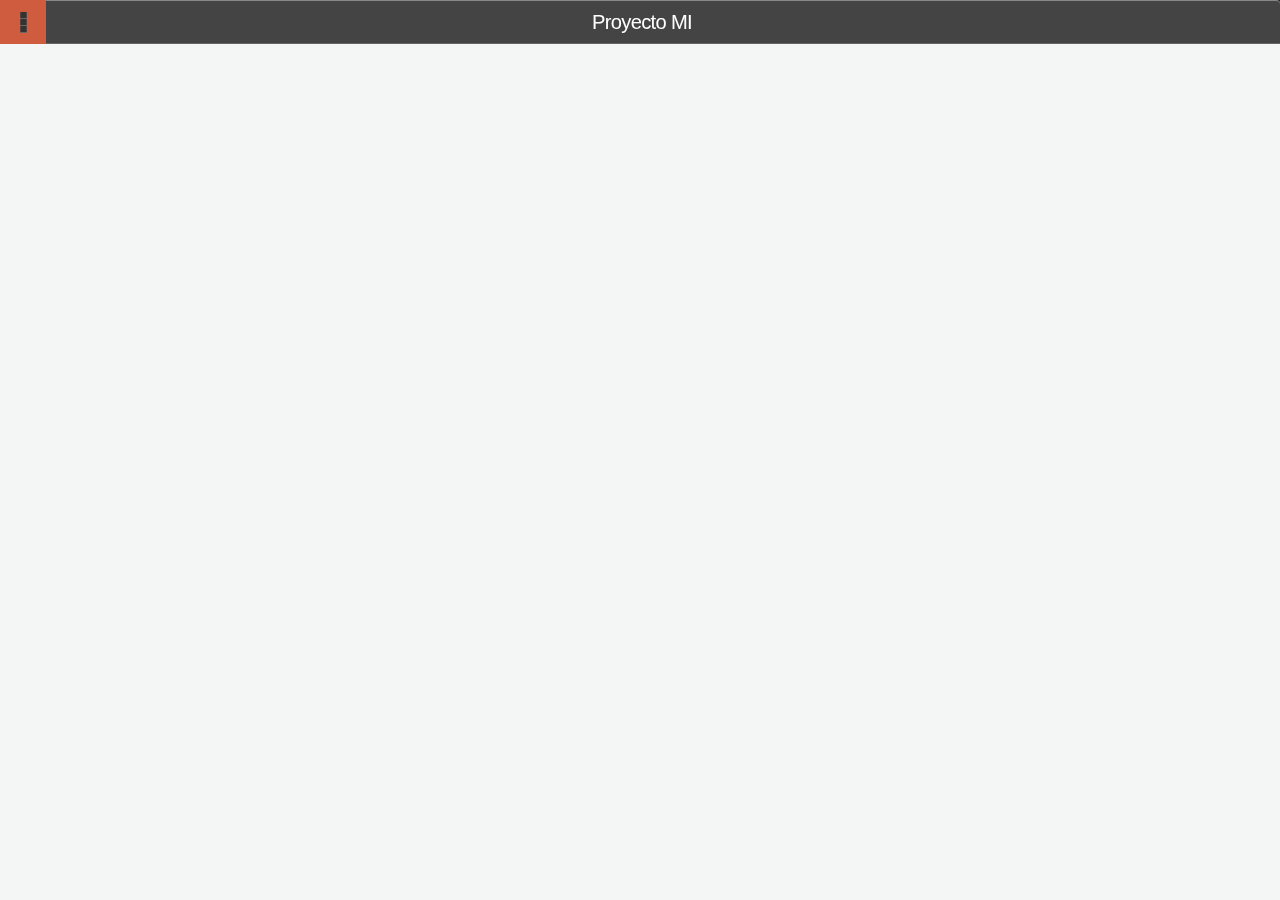
==== assets/www/normal.html @ 7f0284c2 "cambio" ====
<!DOCTYPE html>
    <html>
        <head>
            <title>App MI</title>
<!-- Hojas de Estilo de la aplicacion -->
            <link rel="stylesheet" href="css/index2.css"> 
            <link rel="stylesheet" href="components/lungo/lungo.css">
            <link rel="stylesheet" href="components/lungo/lungo.icon.css">
            <link rel="stylesheet" href="components/lungo/lungo.icon.brand.css">
            <link rel="stylesheet" href="components/lungo/theme.lungo.css">
            <meta name="viewport" content="width=device-width, initial-scale=1.0">
            <link rel="stylesheet" href="style.css" type="text/css">        
        </head>
        

<!-- Cuerpo de la aplicacion -->
        <body onload="Slider();" class = "app" id="contenedor">

            <section id="main_section">
                <header data-title="Proyecto MI">
                    <nav>
                         <a href="#features" data-router="aside" data-icon="menu"></a>
                     </nav>
                 </header>

                 <article id="noticias" class="active">

                    <div id="slider_noticias"></div>

                 </article>
            </section>

<!-- Menu Lateral de la aplicacion -->
            <aside id="features">
                <header data-title="Menu" ></header>
                <article id="main-article" class="active list scroll">
                    <ul>
                        <li data-icon="camera" class="thumb"><a href="#"><strong>Vision Aumentada</strong> <small>Ralidad Aumentada</small></a></li>
                        <li><a href="#"><strong>Sitios de Interes</strong><small>lugares interesantes</small></a></li>
                        <li><a href="#"><strong>Mapa</strong></a></li>
                        <li><a href="#"><strong>Noticias</strong></a></li>
                    </ul>
                 </article>
            </aside>




 <!-- Lungo - Dependencies -->
        <script src="components/quojs/quo.js"></script>
        <script src="components/lungo/lungo.js"></script>
        <!-- Lungo - Sandbox App -->
        <script src="js/lungoact.js"></script>

    <body>
</html>
---- assets/www/components/lungo/lungo.css ----
a,abbr,address,article,aside,audio,b,blockquote,body,caption,cite,code,dd,del,dfn,dialog,div,dl,dt,em,fieldset,figure,footer,form,h1,h2,h3,h4,h5,h6,header,hgroup,hr,html,i,iframe,img,ins,kbd,label,legend,li,mark,menu,nav,object,ol,p,pre,q,samp,section,small,span,strong,sub,sup,table,tbody,td,tfoot,th,thead,time,tr,ul,var,video{border:0;margin:0;outline:0;padding:0;font-size:100%;font-weight:normal}
article,aside,details,figcaption,figure,footer,header,hgroup,nav,section{display:block}
audio,canvas,video display: inline-block *display: inline *zoom: 1,audio:not([controls]) display: none,[hidden] display: none,html{height:100%;font-size:100%;-webkit-text-size-adjust:100%;-ms-text-size-adjust:100%}
body{margin:0;padding:0;width:100%;height:100%;-webkit-user-select:none;-webkit-touch-callout:none;-webkit-box-orient:vertical;-webkit-box-align:stretch;-webkit-tap-highlight-color:rgba(0,0,0,0);display:-webkit-box;}
body *{box-sizing:border-box;margin:0;padding:0;-webkit-user-select:none;-webkit-tap-highlight-color:rgba(255,255,255,0)}
a{text-decoration:none;-webkit-tap-highlight-color:rgba(0,0,0,0);}
a:hover{opacity:1}
img{border:0;-ms-interpolation-mode:bicubic;vertical-align:middle;font-size:0}
table{border-collapse:collapse;border-spacing:0}
th,td,caption{vertical-align:top;text-align:left}

body[data-position="absolute"] > section{position:absolute}
body[data-position="fixed"] > section{position:fixed}
body [data-transition]{display:block !important;-webkit-transition-property:opacity z-index transform;-moz-transition-property:opacity z-index transform;transition-property:opacity z-index transform;-webkit-transition-duration:350ms;-moz-transition-duration:350ms;transition-duration:350ms;-webkit-transition-timing-function:easeOutSine;-moz-transition-timing-function:easeOutSine;transition-timing-function:easeOutSine;-webkit-backface-visibility:hidden;-moz-backface-visibility:hidden;backface-visibility:hidden}
section{top:0;left:0;width:100%;height:100%;z-index:1;display:none;}
section.show{z-index:2;display:block}
section[data-transition="pop"]{opacity:0;-webkit-transform:scale(1.15);-moz-transform:scale(1.15);transform:scale(1.15);}
section[data-transition="pop"].show{-webkit-transform:scale(1);-moz-transform:scale(1);transform:scale(1);opacity:1}
section[data-transition="pop"].hide{-webkit-transform:scale(.9);-moz-transform:scale(.9);transform:scale(.9);opacity:0}
section[data-transition="slide"]{-webkit-transform:translateX(100%);-moz-transform:translateX(100%);transform:translateX(100%);visibility:visible !important;}
section[data-transition="slide"].show{-webkit-transform:translateX(0%);-moz-transform:translateX(0%);transform:translateX(0%)}
section[data-transition="slide"].hide{-webkit-transform:translateX(-100%);-moz-transform:translateX(-100%);transform:translateX(-100%)}
section[data-transition="cover"]{-webkit-transform:translateY(110%);-moz-transform:translateY(110%);transform:translateY(110%);}
section[data-transition="cover"].show,section[data-transition="cover"].hide{-webkit-transform:translateY(0%);-moz-transform:translateY(0%);transform:translateY(0%)}
section[data-transition="fade"]{opacity:0;}
section[data-transition="fade"]:first-child,section[data-transition="fade"].show{opacity:1}
section[data-transition="fade"]:hide{opacity:0}
header,footer{position:absolute;left:0;width:100%;display:block;z-index:1}
header{top:0;height:44px;line-height:44px;}
header .title{margin-left:4px;float:left;z-index:-1;font-size:1.44em;}
header .title.centered{position:absolute;left:32px;right:32px;text-align:center;display:inline-block}
header img.title{height:26px;margin:9px auto}
footer{bottom:0;height:44px}

article{position:absolute;top:0;bottom:0;width:inherit;height:auto;visibility:hidden;display:none;z-index:0;}
.show > article.active,.hide > article.active,.hiding > article.active{visibility:visible;display:block;z-index:1;}
.show > article.active.pull,.hide > article.active.pull,.hiding > article.active.pull{-webkit-transition-property:transform;-moz-transition-property:transform;transition-property:transform;-webkit-transition-duration:350ms;-moz-transition-duration:350ms;transition-duration:350ms}
header:not(.extended) ~ article{top:44px}
header.extended ~ article{top:74px}
footer ~ article{bottom:44px}
@media handheld, only screen and (min-width: 768px){article.aside{-webkit-transform:translate3d(0,0,0);-moz-transform:translate3d(0,0,0);transform:translate3d(0,0,0)}
}
section.aside:not(.small){-webkit-transform:translateX(264px);-moz-transform:translateX(264px);transform:translateX(264px)}
section.aside.small{-webkit-transform:translateX(64px);-moz-transform:translateX(64px);transform:translateX(64px)}
section.aside.right{-webkit-transform:translateX(-264px);-moz-transform:translateX(-264px);transform:translateX(-264px);}
section.aside.right.small{-webkit-transform:translateX(-64px);-moz-transform:translateX(-64px);transform:translateX(-64px)}
aside{position:absolute;top:0;bottom:0;height:inherit;width:284px;display:none;z-index:-1;}
aside.right{right:0}
aside.show{z-index:0;display:block}
aside header,aside footer{position:relative;left:none;height:44px}
aside footer{position:absolute;bottom:0}
aside.small{width:64px;}
aside.small nav{width:64px;text-align:center;}
aside.small nav a{display:block;padding:0;width:64px;height:64px;}
aside.small nav a .icon{position:absolute;width:inherit;font-size:48px;line-height:56px}
aside.small nav a .tag{position:relative;top:-64px;right:-18.823529411764707px}
aside.small nav a:first-child{margin-top:8px}

.row,.rows{width:100%;margin:0 auto;*zoom:1;}
.row:before,.rows:before,.row:after,.rows:after{content:"";display:table}
.row:after,.rows:after{clear:both}
.row.one,.rows.one{height:10%}
.row.two,.rows.two{height:20%}
.row.three,.rows.three{height:30%}
.row.four,.rows.four{height:40%}
.row.five,.rows.five{height:50%}
.row.six,.rows.six{height:60%}
.row.seven,.rows.seven{height:70%}
.row.eight,.rows.eight{height:80%}
.row.nine,.rows.nine{height:90%}
.row.ten,.rows.ten{height:100%}
.column,.columns{float:left;position:relative;display:block;height:100%;}
.column.centered,.columns.centered{float:none;margin:0 auto}
.column.one,.columns.one{width:10%}
.column.two,.columns.two{width:20%}
.column.three,.columns.three{width:30%}
.column.four,.columns.four{width:40%}
.column.five,.columns.five{width:50%}
.column.six,.columns.six{width:60%}
.column.seven,.columns.seven{width:70%}
.column.eight,.columns.eight{width:80%}
.column.nine,.columns.nine{width:90%}
.column.ten,.columns.ten{width:100%}
[class*="column"] + [class*="column"]:last-child{float:right}
[class*="column"] + [class*="column"].end{float:left}

.list li{list-style-type:none;padding:10px;position:relative;}
.list li,.list li a,.list li small,.list li .right{font-weight:300}
.list li.arrow::after{position:absolute;right:8px;top:40%;width:6px;height:6px;content:'';border-right:3px solid #d0d0d8;border-top:3px solid #d0d0d8;-webkit-transform:rotate(45deg);-moz-transform:rotate(45deg);transform:rotate(45deg)}
.list li a{display:block}
.list li > .icon,.list li > img{float:left;width:32px;height:32px;margin-right:8px;font-size:2.6em;line-height:1em;text-align:center}
.list li.thumb img,.list li.thumb .icon{margin:-10px 10px -10px -10px;height:53px !important;width:53px !important;font-size:3.6em}
.list li.anchor{padding:2px 10px;}
.list li.anchor .tag{display:none}
.list li strong{position:relative;font-size:1.2em;font-weight:400}
.list li small{display:block;overflow:hidden;white-space:nowrap;text-overflow:ellipsis;}
.list li small + .right{margin-top:-12px}
.list li small,.list li.anchor,.list li .right:not(.tag){font-size:.9em}
.list .loading .right{font-size:1em}
.list .right .icon,.list small .icon{height:13px !important;width:13px !important;margin-right:1px !important;font-size:1.2em !important;line-height:1.1em}
.list.indented li{margin-bottom:10px}

nav.groupbar,footer nav{display:-webkit-box;display:-moz-box;display:box;-webkit-box-pack:justify;-moz-box-pack:justify;box-pack:justify;width:100%;}
nav.groupbar > a,footer nav > a{-webkit-box-flex:1;-moz-box-flex:1;box-flex:1}
header nav a{padding:0 11px !important;z-index:1000;float:left}
header nav .button,header nav button{margin:6px 2px 0 2px;line-height:31px !important;}
header nav .button > .icon,header nav button > .icon{font-size:1.5em;position:relative;top:3px;height:20px;width:20px;line-height:20px;display:inline-block}
header nav.right a.button:last-child{margin-right:6px}
header nav:not(.right) a.button:first-child{margin-left:6px}
header nav a:not(.button){height:44px;}
header nav a:not(.button) > .icon{font-size:1.8em}
header nav .tag{position:relative;top:-12px;left:-12px;margin-right:-20px}
header nav abbr{font-size:.9em;font-weight:700}
header nav .icon ~ abbr{margin-left:4px;float:right}
header nav .loading{margin-top:.5em;font-size:1.6em;}
header nav .loading + .icon{display:none}
nav.groupbar{position:relative;top:44px;height:30px;width:100%;z-index:2;line-height:30px;}
nav.groupbar > a{padding:0;margin:0;height:30px !important;display:block;text-align:center;}
nav.groupbar > a .icon{font-size:1em;margin-right:2px}
nav.groupbar > a .tag{position:relative;top:-1px;left:2px}
footer nav a{text-align:center;display:block;padding:0;height:44px}
footer nav .icon{font-size:2em !important;line-height:44px;width:32px;display:inline-block}
footer nav .tag{top:-42px;left:4px;}
footer nav .tag .loading{top:0;font-size:1.4em}
footer nav abbr{display:none}
footer nav .tag{position:relative;top:-12px;left:-12px;margin-right:-20px}
footer nav.with-labels .icon{line-height:36px}
footer nav.with-labels abbr{display:block !important;margin-top:-8px;z-index:1;font-size:11px;line-height:14px;overflow:hidden;white-space:nowrap;text-overflow:ellipsis}

.overthrow-enabled .overthrow{overflow:auto;-webkit-overflow-scrolling:touch}
.scroll{overflow-x:hidden;overflow-y:scroll;-webkit-overflow-scrolling:touch;-webkit-box-flex:1;}
.scroll.horizontal{overflow-x:scroll;overflow-y:hidden;white-space:nowrap}
.scroll > *{-webkit-transform:translate3d(0,0,0)}
:not(.icon).left{float:left}
:not(.icon).right{float:right}
.hidden{display:none}
.indented > *{margin:10px}
.margined{margin:3%}
.wrapper{padding:8px 8px}
.icon.small{font-size:1.3em}
.framed{border:2px solid #fff}
.round{-webkit-border-radius:4px;-moz-border-radius:4px;border-radius:4px}
.block{display:block}
.tag{display:inline-block;padding:0 3px;font-size:11px !important;line-height:1.25em;height:1.35em;text-align:center}
.margin.bottom{margin-bottom:5px}
[data-control=carousel]{overflow:hidden;list-style:none;margin:0}
.text.thin{font-weight:300}
.text.normal{font-weight:400}
.text.bold{font-weight:600}
.text.extra-bold{font-weight:700}
.text.italic{font-style:italic}
.text.underline{text-decoration:underline}
.text.line-through{text-decoration:line-through}
.text.align_left{text-align:left}
.text.align_right{text-align:right}
.text.align_center{text-align:center}
.text.align_justify{text-align:justify}
.text.small{font-size:.9em}
.text.big{font-size:1.2em}
.text.opacity{opacity:.5}

.button,button{display:inline-block;padding:10px 16px;border:none;cursor:pointer;color:#fff !important;font-family:inherit;font-size:1.05em;font-weight:600;text-align:center;text-decoration:none;outline:none;}
.button:disabled,button:disabled,.button.disabled,button.disabled{background:rgba(255,255,255,0.2);color:#999 !important}
.button .icon,button .icon{font-size:1.2em}
.button.anchor,button.anchor{width:100%;position:relative;}
.button.anchor .icon,button.anchor .icon{position:absolute;left:8px}
.button.large,button.large{height:52px;padding:0 24px;font-size:1.4em;line-height:52px}
.button.small,button.small{height:30px;padding:0 8px;font-size:.9em;line-height:28px}

form label,.form label{font-size:1.1em}
form input,.form input,form textarea,.form textarea,form select,.form select,form .progress,.form .progress{margin-bottom:8px;font-size:1.2em}
form input[type="text"],.form input[type="text"],form input[type="password"],.form input[type="password"],form input[type="date"],.form input[type="date"],form input[type="datetime"],.form input[type="datetime"],form input[type="email"],.form input[type="email"],form input[type="number"],.form input[type="number"],form input[type="search"],.form input[type="search"],form input[type="tel"],.form input[type="tel"],form input[type="time"],.form input[type="time"],form input[type="url"],.form input[type="url"],form select,.form select,form textarea,.form textarea{display:block;width:100%;padding:0 6px;height:30px;-webkit-transition:all .15s linear;-moz-transition:all .15s linear;transition:all .15s linear;font-family:inherit;-webkit-appearance:none;-webkit-user-select:text;-webkit-font-smoothing:antialiased;}
form input[type="text"]:focus,.form input[type="text"]:focus,form input[type="password"]:focus,.form input[type="password"]:focus,form input[type="date"]:focus,.form input[type="date"]:focus,form input[type="datetime"]:focus,.form input[type="datetime"]:focus,form input[type="email"]:focus,.form input[type="email"]:focus,form input[type="number"]:focus,.form input[type="number"]:focus,form input[type="search"]:focus,.form input[type="search"]:focus,form input[type="tel"]:focus,.form input[type="tel"]:focus,form input[type="time"]:focus,.form input[type="time"]:focus,form input[type="url"]:focus,.form input[type="url"]:focus,form select:focus,.form select:focus,form textarea:focus,.form textarea:focus{outline:none !important}
form textarea,.form textarea{min-height:64px}
form fieldset,.form fieldset{padding:8px 8px 0 8px;}
form fieldset label,.form fieldset label{display:inline-block;float:left;width:20%;line-height:30px}
form fieldset label + input,.form fieldset label + input{width:80% !important}
form fieldset .icon,.form fieldset .icon{position:absolute;font-size:1.2em;line-height:30px;right:8px}
form fieldset input[type="text"],.form fieldset input[type="text"],form fieldset input[type="password"],.form fieldset input[type="password"],form fieldset input[type="date"],.form fieldset input[type="date"],form fieldset input[type="datetime"],.form fieldset input[type="datetime"],form fieldset input[type="email"],.form fieldset input[type="email"],form fieldset input[type="number"],.form fieldset input[type="number"],form fieldset input[type="search"],.form fieldset input[type="search"],form fieldset input[type="tel"],.form fieldset input[type="tel"],form fieldset input[type="time"],.form fieldset input[type="time"],form fieldset input[type="url"],.form fieldset input[type="url"],form fieldset textarea,.form fieldset textarea{-webkit-box-shadow:none;-moz-box-shadow:none;box-shadow:none;border:none;padding:0;}
form fieldset input[type="text"],.form fieldset input[type="text"],form fieldset input[type="password"],.form fieldset input[type="password"],form fieldset input[type="date"],.form fieldset input[type="date"],form fieldset input[type="datetime"],.form fieldset input[type="datetime"],form fieldset input[type="email"],.form fieldset input[type="email"],form fieldset input[type="number"],.form fieldset input[type="number"],form fieldset input[type="search"],.form fieldset input[type="search"],form fieldset input[type="tel"],.form fieldset input[type="tel"],form fieldset input[type="time"],.form fieldset input[type="time"],form fieldset input[type="url"],.form fieldset input[type="url"],form fieldset textarea,.form fieldset textarea,form fieldset input[type="text"]:focus,.form fieldset input[type="text"]:focus,form fieldset input[type="password"]:focus,.form fieldset input[type="password"]:focus,form fieldset input[type="date"]:focus,.form fieldset input[type="date"]:focus,form fieldset input[type="datetime"]:focus,.form fieldset input[type="datetime"]:focus,form fieldset input[type="email"]:focus,.form fieldset input[type="email"]:focus,form fieldset input[type="number"]:focus,.form fieldset input[type="number"]:focus,form fieldset input[type="search"]:focus,.form fieldset input[type="search"]:focus,form fieldset input[type="tel"]:focus,.form fieldset input[type="tel"]:focus,form fieldset input[type="time"]:focus,.form fieldset input[type="time"]:focus,form fieldset input[type="url"]:focus,.form fieldset input[type="url"]:focus,form fieldset textarea:focus,.form fieldset textarea:focus{background:none}
form label.select,.form label.select{position:relative;display:inline-block;width:100%;font-size:inherit;line-height:inherit}
form .select:after,.form .select:after{position:absolute;top:0;right:0;height:30px;width:30px;content:"▼";pointer-events:none;text-align:center;line-height:32px}
form input[type=range],.form input[type=range]{-webkit-appearance:none;outline:none;}
form input[type=range]:not(.checkbox),.form input[type=range]:not(.checkbox){height:15px;width:100%;padding:0;margin-top:2px;border:0;}
form input[type=range]:not(.checkbox)::-webkit-slider-thumb,.form input[type=range]:not(.checkbox)::-webkit-slider-thumb{top:-1px}
form input[type=range].checkbox,.form input[type=range].checkbox{width:64px;height:30px;line-height:30px;padding:0 1px;-webkit-border-radius:2px;-moz-border-radius:2px;border-radius:2px;}
form input[type=range].checkbox:after,.form input[type=range].checkbox:after{top:-28px;position:relative;content:"OFF";float:right;padding:0 8px;font-weight:700;font-size:12px;line-height:28px}
form input[type=range].checkbox.active:after,.form input[type=range].checkbox.active:after{float:left;content:"ON"}
form input[type=range]::-webkit-slider-thumb,.form input[type=range]::-webkit-slider-thumb{position:relative;width:24px;height:24px;margin:2px;-webkit-appearance:none}
form input[type=range]::-webkit-slider-thumb::after,.form input[type=range]::-webkit-slider-thumb::after{width:6px;height:6px;display:block;content:"";position:relative;-webkit-border-radius:3px;-moz-border-radius:3px;border-radius:3px;z-index:9;top:8.5px;left:8.5px}
form .progress,.form .progress{width:100%;}
form .progress .bar,.form .progress .bar{height:15px;line-height:15px;display:block;}
form .progress .bar .value,.form .progress .bar .value{display:block;height:inherit;width:0%;-webkit-transition:width 350ms easeOutSine;-moz-transition:width 350ms easeOutSine;transition:width 350ms easeOutSine}
@media screen and (-webkit-min-device-pixel-ratio:0){.custom-select select{padding-right:30px}
}
.loading{position:relative;left:50%;height:1em;width:1em;margin-left:-.5em;-webkit-transform-origin:.5em .5em;-moz-transform-origin:.5em .5em;transform-origin:.5em .5em;font-size:48px;}
.loading.disable{-webkit-animation:none;-moz-animation:none;display:none}
.loading > span{left:50%;margin-left:-.05em;}
.loading > span,.loading > span::before,.loading > span::after{display:block;position:absolute;width:.1em;height:.25em;top:0;-webkit-transform-origin:.05em .5em;-moz-transform-origin:.05em .5em;transform-origin:.05em .5em;-webkit-border-radius:.1em;-moz-border-radius:.1em;border-radius:.1em}
.loading > span::before,.loading > span::after{content:" "}
.loading > span.top{-webkit-transform:rotate(0);-moz-transform:rotate(0);transform:rotate(0)}
.loading > span.right{-webkit-transform:rotate(90deg);-moz-transform:rotate(90deg);transform:rotate(90deg)}
.loading > span.bottom{-webkit-transform:rotate(180deg);-moz-transform:rotate(180deg);transform:rotate(180deg)}
.loading > span.left{-webkit-transform:rotate(270deg);-moz-transform:rotate(270deg);transform:rotate(270deg)}
.loading > span::before{-webkit-transform:rotate(30deg);-moz-transform:rotate(30deg);transform:rotate(30deg)}
.loading > span::after{-webkit-transform:rotate(-30deg);-moz-transform:rotate(-30deg);transform:rotate(-30deg)}
.loading > span.top{background-color:rgba(0,0,0,0.99)}
.loading > span.top::after{background-color:rgba(0,0,0,0.9)}
.loading > span.left::before{background-color:rgba(0,0,0,0.8)}
.loading > span.left{background-color:rgba(0,0,0,0.7)}
.loading > span.left::after{background-color:rgba(0,0,0,0.6)}
.loading > span.bottom::before{background-color:rgba(0,0,0,0.5)}
.loading > span.bottom{background-color:rgba(0,0,0,0.4)}
.loading > span.bottom::after{background-color:rgba(0,0,0,0.35)}
.loading > span.right::before{background-color:rgba(0,0,0,0.3)}
.loading > span.right{background-color:rgba(0,0,0,0.25)}
.loading > span.right::after{background-color:rgba(0,0,0,0.2)}
.loading > span.top::before{background-color:rgba(0,0,0,0.15)}
.loading.white > span.top{background-color:rgba(255,255,255,0.99)}
.loading.white > span.top::after{background-color:rgba(255,255,255,0.9)}
.loading.white > span.left::before{background-color:rgba(255,255,255,0.8)}
.loading.white > span.left{background-color:rgba(255,255,255,0.7)}
.loading.white > span.left::after{background-color:rgba(255,255,255,0.6)}
.loading.white > span.bottom::before{background-color:rgba(255,255,255,0.5)}
.loading.white > span.bottom{background-color:rgba(255,255,255,0.4)}
.loading.white > span.bottom::after{background-color:rgba(255,255,255,0.35)}
.loading.white > span.right::before{background-color:rgba(255,255,255,0.3)}
.loading.white > span.right{background-color:rgba(255,255,255,0.25)}
.loading.white > span.right::after{background-color:rgba(255,255,255,0.2)}
.loading.white > span.top::before{background-color:rgba(255,255,255,0.15)}
section.show .loading,section.active .loading,.notification .loading{-webkit-animation:rotatingLoader .5s infinite linear;moz-animation:rotatingLoader .5s infinite linear}
@-webkit-keyframes rotatingLoader{0%{-webkit-transform:rotate(0);-moz-transform:rotate(0);transform:rotate(0)}
8.32%{-webkit-transform:rotate(0);-moz-transform:rotate(0);transform:rotate(0)}
8.33%{-webkit-transform:rotate(30deg);-moz-transform:rotate(30deg);transform:rotate(30deg)}
16.65%{-webkit-transform:rotate(30deg);-moz-transform:rotate(30deg);transform:rotate(30deg)}
16.66%{-webkit-transform:rotate(60deg);-moz-transform:rotate(60deg);transform:rotate(60deg)}
24.99%{-webkit-transform:rotate(60deg);-moz-transform:rotate(60deg);transform:rotate(60deg)}
25%{-webkit-transform:rotate(90deg);-moz-transform:rotate(90deg);transform:rotate(90deg)}
33.32%{-webkit-transform:rotate(90deg);-moz-transform:rotate(90deg);transform:rotate(90deg)}
33.33%{-webkit-transform:rotate(120deg);-moz-transform:rotate(120deg);transform:rotate(120deg)}
41.65%{-webkit-transform:rotate(120deg);-moz-transform:rotate(120deg);transform:rotate(120deg)}
41.66%{-webkit-transform:rotate(150deg);-moz-transform:rotate(150deg);transform:rotate(150deg)}
49.99%{-webkit-transform:rotate(150deg);-moz-transform:rotate(150deg);transform:rotate(150deg)}
50%{-webkit-transform:rotate(180deg);-moz-transform:rotate(180deg);transform:rotate(180deg)}
58.32%{-webkit-transform:rotate(180deg);-moz-transform:rotate(180deg);transform:rotate(180deg)}
58.33%{-webkit-transform:rotate(210deg);-moz-transform:rotate(210deg);transform:rotate(210deg)}
66.65%{-webkit-transform:rotate(210deg);-moz-transform:rotate(210deg);transform:rotate(210deg)}
66.66%{-webkit-transform:rotate(240deg);-moz-transform:rotate(240deg);transform:rotate(240deg)}
74.99%{-webkit-transform:rotate(240deg);-moz-transform:rotate(240deg);transform:rotate(240deg)}
75%{-webkit-transform:rotate(270deg);-moz-transform:rotate(270deg);transform:rotate(270deg)}
83.32%{-webkit-transform:rotate(270deg);-moz-transform:rotate(270deg);transform:rotate(270deg)}
83.33%{-webkit-transform:rotate(300deg);-moz-transform:rotate(300deg);transform:rotate(300deg)}
91.65%{-webkit-transform:rotate(300deg);-moz-transform:rotate(300deg);transform:rotate(300deg)}
91.66%{-webkit-transform:rotate(330deg);-moz-transform:rotate(330deg);transform:rotate(330deg)}
100%{-webkit-transform:rotate(330deg);-moz-transform:rotate(330deg);transform:rotate(330deg)}
}@-moz-keyframes rotatingLoader{0%{-webkit-transform:rotate(0);-moz-transform:rotate(0);transform:rotate(0)}
8.32%{-webkit-transform:rotate(0);-moz-transform:rotate(0);transform:rotate(0)}
8.33%{-webkit-transform:rotate(30deg);-moz-transform:rotate(30deg);transform:rotate(30deg)}
16.65%{-webkit-transform:rotate(30deg);-moz-transform:rotate(30deg);transform:rotate(30deg)}
16.66%{-webkit-transform:rotate(60deg);-moz-transform:rotate(60deg);transform:rotate(60deg)}
24.99%{-webkit-transform:rotate(60deg);-moz-transform:rotate(60deg);transform:rotate(60deg)}
25%{-webkit-transform:rotate(90deg);-moz-transform:rotate(90deg);transform:rotate(90deg)}
33.32%{-webkit-transform:rotate(90deg);-moz-transform:rotate(90deg);transform:rotate(90deg)}
33.33%{-webkit-transform:rotate(120deg);-moz-transform:rotate(120deg);transform:rotate(120deg)}
41.65%{-webkit-transform:rotate(120deg);-moz-transform:rotate(120deg);transform:rotate(120deg)}
41.66%{-webkit-transform:rotate(150deg);-moz-transform:rotate(150deg);transform:rotate(150deg)}
49.99%{-webkit-transform:rotate(150deg);-moz-transform:rotate(150deg);transform:rotate(150deg)}
50%{-webkit-transform:rotate(180deg);-moz-transform:rotate(180deg);transform:rotate(180deg)}
58.32%{-webkit-transform:rotate(180deg);-moz-transform:rotate(180deg);transform:rotate(180deg)}
58.33%{-webkit-transform:rotate(210deg);-moz-transform:rotate(210deg);transform:rotate(210deg)}
66.65%{-webkit-transform:rotate(210deg);-moz-transform:rotate(210deg);transform:rotate(210deg)}
66.66%{-webkit-transform:rotate(240deg);-moz-transform:rotate(240deg);transform:rotate(240deg)}
74.99%{-webkit-transform:rotate(240deg);-moz-transform:rotate(240deg);transform:rotate(240deg)}
75%{-webkit-transform:rotate(270deg);-moz-transform:rotate(270deg);transform:rotate(270deg)}
83.32%{-webkit-transform:rotate(270deg);-moz-transform:rotate(270deg);transform:rotate(270deg)}
83.33%{-webkit-transform:rotate(300deg);-moz-transform:rotate(300deg);transform:rotate(300deg)}
91.65%{-webkit-transform:rotate(300deg);-moz-transform:rotate(300deg);transform:rotate(300deg)}
91.66%{-webkit-transform:rotate(330deg);-moz-transform:rotate(330deg);transform:rotate(330deg)}
100%{-webkit-transform:rotate(330deg);-moz-transform:rotate(330deg);transform:rotate(330deg)}
}
.notification{position:absolute;top:0;width:100%;height:100%;z-index:3;display:none;background-color:rgba(0,0,0,0.75);}
.notification .window{position:relative;opacity:0;-webkit-transition:all 350ms;-moz-transition:all 350ms;transition:all 350ms;text-align:center;}
.notification .window.show{opacity:1;-webkit-transition-delay:350ms;-moz-transition-delay:350ms;transition-delay:350ms}
.notification .window strong,.notification .window small{display:block}
.notification .window.growl{left:50%;top:50%;width:104px;margin:-52px auto auto -52px;padding:24px 8px;-webkit-transform:scale(.2);-moz-transform:scale(.2);transform:scale(.2);}
.notification .window.growl.show{-webkit-transform:scale(1);-moz-transform:scale(1);transform:scale(1)}
.notification .window.growl > .icon{font-size:3.6em;line-height:1em;}
.notification .window.growl > .icon ~ strong{margin-bottom:-12px}
.notification .window.growl small{display:none}
.notification .window:not(.growl){width:280px;left:0;top:0;margin:22px auto 0;-webkit-transform:translateY(100%);-moz-transform:translateY(100%);transform:translateY(100%);}
.notification .window:not(.growl).show{-webkit-transform:translateY(0%);-moz-transform:translateY(0%);transform:translateY(0%)}
.notification .window:not(.growl):not(.html){padding-top:24px;}
.notification .window:not(.growl):not(.html) > .icon{font-size:4em;line-height:1em}
.notification .window:not(.growl):not(.html) > strong{font-size:1.2em}
.notification .window:not(.growl):not(.html) > strong,.notification .window:not(.growl):not(.html) small{padding:0 16px 16px 16px}
.notification .window:not(.growl).html .close{position:absolute;top:-14px;right:-14px;font-size:14px;line-height:24px;font-weight:normal;width:24px;height:24px;-webkit-border-radius:14px;-moz-border-radius:14px;border-radius:14px}

section.show > [data-control="pull"]{position:absolute;z-index:-1;top:44px;width:100%;height:80px;padding:10px 0;text-align:center;}
section.show > [data-control="pull"] > .icon{display:inline-block;width:48px;height:48px;font-size:44px;line-height:48px;-webkit-transition:all 300ms;-moz-transition:all 300ms;transition:all 300ms}
section.show > [data-control="pull"] > .loading{display:none;left:0%}
section.show > [data-control="pull"] > strong{position:relative;top:-16px;margin-left:4px;font-size:1.1em}
section.show > [data-control="pull"].rotate > .icon{-webkit-transform:rotate(180deg);-moz-transform:rotate(180deg);transform:rotate(180deg)}
section.show > [data-control="pull"].refresh > .icon{display:none}
section.show > [data-control="pull"].refresh > .loading{display:inline-block}

.splash{text-align:center;}
.splash > form{margin:24px 32px}
.splash img{max-width:206px;margin:20% auto 0%}
.splash h1{margin-top:20%;font-size:2.2em;font-weight:bold}
.splash .button{margin-top:10px}
.splash .copyright{position:absolute;width:100%;bottom:8px;left:0;font-size:.8em;font-style:normal;padding:0}
---- assets/www/components/lungo/lungo.icon.css ----
@font-face{font-family:'lungojsicon';src:url("[data-uri]");font-weight:normal;font-style:normal}
.icon:before{font-family:'lungojsicon';font-weight:normal !important}
.icon.home:before{content:"\0021"}
.icon.picture:before{content:"\0023"}
.icon.camera:before{content:"\0024"}
.icon.music:before{content:"\0025"}
.icon.broadcast:before{content:"\0026"}
.icon.microphone:before{content:"\0027"}
.icon.book:before{content:"\0028"}
.icon.folder:before{content:"\002a"}
.icon.tag:before{content:"\002b"}
.icon.ticket:before{content:"\002c"}
.icon.cart:before{content:"\002d"}
.icon.phone:before{content:"\002f"}
.icon.address:before{content:"\0030"}
.icon.mail:before{content:"\0031"}
.icon.mail-open:before{content:"\0032"}
.icon.pushpin:before{content:"\0033"}
.icon.compass:before{content:"\0034"}
.icon.clock:before{content:"\0035"}
.icon.calendar:before{content:"\0036"}
.icon.mobile:before{content:"\0037"}
.icon.inbox:before{content:"\0038"}
.icon.inbox-full:before{content:"\0039"}
.icon.user:before{content:"\003a"}
.icon.users:before{content:"\003b"}
.icon.vcard:before{content:"\003c"}
.icon.chat:before{content:"\003d"}
.icon.message:before{content:"\003e"}
.icon.search:before{content:"\003f"}
.icon.pie:before{content:"\0041"}
.icon.bars:before{content:"\0042"}
.icon.remove:before{content:"\0043"}
.icon.grid:before{content:"\0044"}
.icon.menu:before{content:"\0045"}
.icon.cloud:before{content:"\0047"}
.icon.upload:before{content:"\0048"}
.icon.star:before{content:"\004b"}
.icon.star-full:before{content:"\004a"}
.icon.heart:before{content:"\0049"}
.icon.heart-full:before{content:"\004c"}
.icon.thumbs-up:before{content:"\004d"}
.icon.thumbs-down:before{content:"\004e"}
.icon.help:before{content:"\0050"}
.icon.warning:before{content:"\0052"}
.icon.info:before{content:"\0053"}
.icon.cancel:before{content:"\0054"}
.icon.check:before{content:"\0051"}
.icon.multiply:before,.icon.close:before{content:"\0055"}
.icon.plus:before{content:"\0056"}
.icon.minus:before{content:"\0057"}
.icon.left:before{content:"\0058"}
.icon.down:before{content:"\0059"}
.icon.right:before{content:"\005a"}
.icon.up:before{content:"\005b"}
.icon.refresh:before{content:"\005c"}
.icon.share:before{content:"\002e"}
.icon.settings:before{content:"\004f"}
.icon.accessibility:before{content:"\0040"}
.icon.pencil:before{content:"\0022"}
.icon.file:before{content:"\005d"}
.icon.lock:before{content:"\0046"}
.icon.map:before{content:"\0029"}
.icon.eye:before{content:"\005e"}
---- assets/www/components/lungo/lungo.icon.brand.css ----
@font-face{font-family:'lungojsiconbrand';src:url("[data-uri]");font-weight:normal;font-style:normal}
.icon.brand:before{font-family:'lungojsiconbrand';font-weight:normal !important}
.icon.brand.google-plus:before{content:"\0026"}
.icon.brand.google-plus-2:before{content:"\0021"}
.icon.brand.facebook:before{content:"\0025"}
.icon.brand.facebook-2:before{content:"\0022"}
.icon.brand.twitter:before{content:"\0023"}
.icon.brand.twitter-2:before{content:"\0024"}
.icon.brand.feed:before{content:"\0028"}
.icon.brand.feed-2:before{content:"\0027"}
.icon.brand.vimeo:before{content:"\0029"}
.icon.brand.vimeo-2:before{content:"\002a"}
.icon.brand.flickr:before{content:"\002b"}
.icon.brand.flickr-2:before{content:"\002c"}
.icon.brand.dribbble:before{content:"\002d"}
.icon.brand.dribbble-2:before{content:"\002e"}
.icon.brand.forrst:before{content:"\002f"}
.icon.brand.deviantart:before{content:"\0030"}
.icon.brand.deviantart-2:before{content:"\0031"}
.icon.brand.git:before{content:"\0032"}
.icon.brand.git-2:before{content:"\0033"}
.icon.brand.github:before{content:"\0044"}
.icon.brand.github-2:before{content:"\0045"}
.icon.brand.branch:before{content:"\0035"}
.icon.brand.fork:before{content:"\0034"}
.icon.brand.wordpress:before{content:"\0036"}
.icon.brand.wordpress-2:before{content:"\0037"}
.icon.brand.apple:before{content:"\0038"}
.icon.brand.android:before{content:"\0039"}
.icon.brand.windows:before{content:"\003a"}
.icon.brand.skype:before{content:"\003b"}
.icon.brand.linkedin:before{content:"\003c"}
.icon.brand.html5:before{content:"\003d"}
.icon.brand.html5-2:before{content:"\003e"}
.icon.brand.css3:before{content:"\003f"}
.icon.brand.chrome:before{content:"\0040"}
.icon.brand.firefox:before{content:"\0041"}
.icon.brand.IE:before{content:"\0042"}
.icon.brand.opera:before{content:"\0043"}
---- assets/www/components/lungo/theme.lungo.css ----
/**
 * Stylesheet
 *
 * @namespace Lungo.Theme
 * @class Default
 *
 * @author Javier Jimenez Villar <javi@tapquo.com> || @soyjavi
 */
@import url("http://fonts.googleapis.com/css?family=Open+Sans:300,400,600,700");
/* -------------------------- THEME -------------------------- */
body {
  background-color: #222;
  font-family: "Open Sans", "Helvetica Neue", Helvetica, Arial, sans-serif;
  font-weight: 400;
  font-size: 13px;
  line-height: 1.3em;
  letter-spacing: -0.05em;
}
.theme,
li.theme,
a.theme {
  background-color: THEME-light;
}
.theme:active,
li.theme:active,
a.theme:active {
  background-color: #0093d5;
}
[data-control="pull"] {
  color: #666;
  -webkit-text-shadow: 0 1px 0 #fff;
  -moz-text-shadow: 0 1px 0 #fff;
  text-shadow: 0 1px 0 #fff;
}
/* -------------------------- LAYOUT COLORS -------------------------- */
section > header {
  background-color: #444;/*#0093d5*/
  -webkit-box-shadow: 0 1px 3px rgba(0,0,0,0.25), inset 0 1px 0 #888, inset 0 -1px 0 #666 ; /*#03b1ff,#007db5;*/
  -moz-box-shadow: 0 1px 3px rgba(0,0,0,0.25), inset 0 1px 0 #888, inset 0 -1px 0 #666;
  box-shadow: 0 1px 3px rgba(0,0,0,0.25), inset 0 1px 0 #888, inset 0 -1px 0 #666;
  color: #fff;
  -webkit-border-radius: 4px 4px 0 0;
  -moz-border-radius: 4px 4px 0 0;
  border-radius: 4px 4px 0 0;
}
section > footer,
section nav.groupbar {
  background-color: #222;
  -webkit-box-shadow: inset 0 3px 0 #1d1d1d;
  -moz-box-shadow: inset 0 3px 0 #1d1d1d;
  box-shadow: inset 0 3px 0 #1d1d1d;
}
section > article,
section > [data-control="pull"] {
  background-color: #f4f5f5;
}
section > article.splash,
section > [data-control="pull"].splash {
  background: #222;
  color: #fff;
}
section.aside {
  -webkit-box-shadow: -1px 0 2px rgba(0,0,0,0.2);
  -moz-box-shadow: -1px 0 2px rgba(0,0,0,0.2);
  box-shadow: -1px 0 2px rgba(0,0,0,0.2);
}
section.aside.right {
  -webkit-box-shadow: 1px 0 2px rgba(0,0,0,0.2);
  -moz-box-shadow: 1px 0 2px rgba(0,0,0,0.2);
  box-shadow: 1px 0 2px rgba(0,0,0,0.2);
}
aside {
  background-color: #1d1d1d;
  color: #fff;
}
aside > header,
aside > footer {
  background-color: #181818;
}
aside > header {
  -webkit-box-shadow: 0 1px 3px rgba(0,0,0,0.25), inset 0 1px 0 #222, inset 0 -1px 0 #141414;
  -moz-box-shadow: 0 1px 3px rgba(0,0,0,0.25), inset 0 1px 0 #222, inset 0 -1px 0 #141414;
  box-shadow: 0 1px 3px rgba(0,0,0,0.25), inset 0 1px 0 #222, inset 0 -1px 0 #141414;
}
/* -------------------------- NAVIGATION -------------------------- */
section > header > nav a:not(.button) {
  color: #333;/*#00608a;*/
  -webkit-text-shadow: 0 1px 0 #666;/*#20baff*/
  -moz-text-shadow: 0 1px 0 #666;
  text-shadow: 0 1px 0 #666;
}
section > header > nav a:not(.button):active {
  color: #004a6b;
}
section > nav.groupbar > a.active {
  -webkit-box-shadow: inset 0 -3px 0 #0093d5;
  -moz-box-shadow: inset 0 -3px 0 #0093d5;
  box-shadow: inset 0 -3px 0 #0093d5;
}
section > footer > nav > a,
nav.groupbar > a {
  color: #888;
}
section > footer > nav > a.active,
nav.groupbar > a.active {
  color: #fff;
}
section > footer > nav > a {
  -webkit-box-shadow: 1px 0 0 #1d1d1d;
  -moz-box-shadow: 1px 0 0 #1d1d1d;
  box-shadow: 1px 0 0 #1d1d1d;
}
section > footer > nav > a.active {
  color: #fff;
  background-color: #1d1d1d;
  -webkit-box-shadow: inset 0 3px 0 #0093d5;
  -moz-box-shadow: inset 0 3px 0 #0093d5;
  box-shadow: inset 0 3px 0 #0093d5;
}
aside nav a {
  color: #4e4e4e;
}
aside nav a:active {
  color: #919191;
}
/* -------------------------- LISTS -------------------------- */
section .list li {
  background: #fff;
}
section .list li:not(.anchor) {
  border-bottom: inset 1px #ebebeb;
}
section .list li.secondary {
  -webkit-box-shadow: inset 4px 0px 0px #bfbfbf;
  -moz-box-shadow: inset 4px 0px 0px #bfbfbf;
  box-shadow: inset 4px 0px 0px #bfbfbf;
}
section .list li.accept {
  -webkit-box-shadow: inset 4px 0px 0px #3fb58e;
  -moz-box-shadow: inset 4px 0px 0px #3fb58e;
  box-shadow: inset 4px 0px 0px #3fb58e;
}
section .list li.cancel {
  -webkit-box-shadow: inset 4px 0px 0px #ee6557;
  -moz-box-shadow: inset 4px 0px 0px #ee6557;
  box-shadow: inset 4px 0px 0px #ee6557;
}
section .list li,
section .list li a {
  color: #333;
}
section .list li.anchor,
section .list li a.anchor {
  background: #222;
}
section .list li.dark,
section .list li a.dark {
  background: #595959;
}
section .list li.selectable:active,
section .list li a.selectable:active,
section .list li.theme,
section .list li a.theme,
section .list li.active,
section .list li a.active {
  background: #03b1ff;
}
section .list li.light,
section .list li a.light {
  background: #ebebeb;
  color: #7a7a7a;
}
section .list li.dark,
section .list li a.dark,
section .list li.selectable:active,
section .list li a.selectable:active,
section .list li.theme,
section .list li a.theme,
section .list li.anchor,
section .list li a.anchor,
section .list li.dark small,
section .list li a.dark small,
section .list li.selectable:active small,
section .list li a.selectable:active small,
section .list li.theme small,
section .list li a.theme small,
section .list li.anchor small,
section .list li a.anchor small,
section .list li.dark .right:not(.tag),
section .list li a.dark .right:not(.tag),
section .list li.selectable:active .right:not(.tag),
section .list li a.selectable:active .right:not(.tag),
section .list li.theme .right:not(.tag),
section .list li a.theme .right:not(.tag),
section .list li.anchor .right:not(.tag),
section .list li a.anchor .right:not(.tag) {
  color: #fff;
}
section .list li small,
section .list li a small,
section .list li .right:not(.tag),
section .list li a .right:not(.tag) {
  color: #7a7a7a;
}
.list:not(.indented) li.dark,
.list:not(.indented) li.theme,
.list:not(.indented) li.light {
  border-bottom-color: rgba(0,0,0,0.1);
}
aside .list li {
  background: none;
}
aside .list li:not(:first-child) {
  border-top: solid 1px #222;
}
aside .list li:not(:last-child) {
  border-bottom: solid 1px #141414;
}
aside .list li.active {
  background: #0093d5;
  border-color: transparent;
}
aside .list li.active strong,
aside .list li.active small,
aside .list li.active .icon {
  color: #fff;
}
aside .list li strong {
  color: #999;
}
aside .list li small,
aside .list li .icon {
  color: #666;
}
/* -------------------------- TAG -------------------------- */
.tag:not(.icon) {
  color: #fff;
  -webkit-border-radius: 2px;
  -moz-border-radius: 2px;
  border-radius: 2px;
  font-weight: 700 !important;
}
.tag:not(.icon).count {
  background-color: #0093d5;
}
.tag:not(.icon) header .count {
  background-color: THEME-dark !important;
}
footer .tag:not(.icon) {
  -webkit-box-shadow: inset 0 1px 1px rgba(255,255,255,0.3), 0 1px 2px rgba(0,0,0,0.5);
  -moz-box-shadow: inset 0 1px 1px rgba(255,255,255,0.3), 0 1px 2px rgba(0,0,0,0.5);
  box-shadow: inset 0 1px 1px rgba(255,255,255,0.3), 0 1px 2px rgba(0,0,0,0.5);
}
/* -------------------------- NOTIFICATION -------------------------- */
.notification {
  color: #fff;
}
.notification .window.growl {
  background: rgba(0,0,0,0.8);
}
.notification .window:not(.growl) {
  background: #e6e6e6;
  color: #222;
  -webkit-box-shadow: 0 0 8px #000;
  -moz-box-shadow: 0 0 8px #000;
  box-shadow: 0 0 8px #000;
}
.notification .window:not(.growl) button,
.notification .window:not(.growl) .button {
  background: #fff !important;
  -webkit-box-shadow: none !important;
  -moz-box-shadow: none !important;
  box-shadow: none !important;
  color: #007db5 !important;
  -webkit-border-radius: 0px !important;
  -moz-border-radius: 0px !important;
  border-radius: 0px !important;
  border: none !important;
  margin-bottom: 1px;
}
.notification .window:not(.growl).error {
  background: #dd2916;
  color: #fff;
}
.notification .window:not(.growl).success {
  background: #2f886b;
  color: #fff;
}
/* -------------------------- BUTTONS -------------------------- */
header .button,
header button {
  background-color: #007db5;
  -webkit-box-shadow: 0 1px 0 #03b1ff, inset 0 1px 0 #00608a;
  -moz-box-shadow: 0 1px 0 #03b1ff, inset 0 1px 0 #00608a;
  box-shadow: 0 1px 0 #03b1ff, inset 0 1px 0 #00608a;
  -webkit-border-radius: 4px;
  -moz-border-radius: 4px;
  border-radius: 4px;
}
header .button:active,
header button:active {
  background-color: #005880;
}
article .button,
article button {
  -webkit-border-radius: FORM-border-radius;
  -moz-border-radius: FORM-border-radius;
  border-radius: FORM-border-radius;
  color: #fff;
  -webkit-border-radius: 2px;
  -moz-border-radius: 2px;
  border-radius: 2px;
  -webkit-box-shadow: inset 0 1px 0 rgba(255,255,255,0.2);
  -moz-box-shadow: inset 0 1px 0 rgba(255,255,255,0.2);
  box-shadow: inset 0 1px 0 rgba(255,255,255,0.2);
  border: solid 1px rgba(0,0,0,0.1);
}
article .button:active,
article button:active {
  -webkit-box-shadow: inset 0 0 128px rgba(0,0,0,0.25);
  -moz-box-shadow: inset 0 0 128px rgba(0,0,0,0.25);
  box-shadow: inset 0 0 128px rgba(0,0,0,0.25);
  border-color: none;
}
article .button.secondary,
article button.secondary {
  color: #666 !important;
}
article .button[disabled],
article button[disabled] {
  background-color: #000;
}
article button,
article .button,
article .tag:not(.icon) {
  background-color: #007db5;
}
article button.secondary,
article .button.secondary,
article .tag:not(.icon).secondary {
  background-color: #bfbfbf;
}
article button.accept,
article .button.accept,
article .tag:not(.icon).accept {
  background-color: #3fb58e;
}
article button.cancel,
article .button.cancel,
article .tag:not(.icon).cancel {
  background-color: #ee6557;
}
/* -------------------------- BUTTONS -------------------------- */
form label,
.form label {
  color: #aaa;
  font-weight: 300;
}
form fieldset,
.form fieldset {
  background: #fff;
  border-bottom: solid 1px #eee;
}
form fieldset .icon,
.form fieldset .icon {
  color: #ccc;
}
form input[type="text"],
.form input[type="text"],
form input[type="password"],
.form input[type="password"],
form input[type="date"],
.form input[type="date"],
form input[type="datetime"],
.form input[type="datetime"],
form input[type="email"],
.form input[type="email"],
form input[type="number"],
.form input[type="number"],
form input[type="search"],
.form input[type="search"],
form input[type="tel"],
.form input[type="tel"],
form input[type="time"],
.form input[type="time"],
form input[type="url"],
.form input[type="url"],
form select,
.form select,
form textarea,
.form textarea {
  background-color: #fff;
  color: rgba(0,0,0,0.75);
  border: 1px solid #ddd;
  -webkit-box-shadow: inset 0 1px 2px rgba(0,0,0,0.1);
  -moz-box-shadow: inset 0 1px 2px rgba(0,0,0,0.1);
  box-shadow: inset 0 1px 2px rgba(0,0,0,0.1);
  -webkit-border-radius: 0px;
  -moz-border-radius: 0px;
  border-radius: 0px;
}
form input[type="text"].error,
.form input[type="text"].error,
form input[type="password"].error,
.form input[type="password"].error,
form input[type="date"].error,
.form input[type="date"].error,
form input[type="datetime"].error,
.form input[type="datetime"].error,
form input[type="email"].error,
.form input[type="email"].error,
form input[type="number"].error,
.form input[type="number"].error,
form input[type="search"].error,
.form input[type="search"].error,
form input[type="tel"].error,
.form input[type="tel"].error,
form input[type="time"].error,
.form input[type="time"].error,
form input[type="url"].error,
.form input[type="url"].error,
form select.error,
.form select.error,
form textarea.error,
.form textarea.error,
form input[type="text"]:required,
.form input[type="text"]:required,
form input[type="password"]:required,
.form input[type="password"]:required,
form input[type="date"]:required,
.form input[type="date"]:required,
form input[type="datetime"]:required,
.form input[type="datetime"]:required,
form input[type="email"]:required,
.form input[type="email"]:required,
form input[type="number"]:required,
.form input[type="number"]:required,
form input[type="search"]:required,
.form input[type="search"]:required,
form input[type="tel"]:required,
.form input[type="tel"]:required,
form input[type="time"]:required,
.form input[type="time"]:required,
form input[type="url"]:required,
.form input[type="url"]:required,
form select:required,
.form select:required,
form textarea:required,
.form textarea:required {
  border-color: color_alert;
  color: color_alert;
  background-color: rgba(198,15,19,0.1);
}
form input[type="text"]:focus,
.form input[type="text"]:focus,
form input[type="password"]:focus,
.form input[type="password"]:focus,
form input[type="date"]:focus,
.form input[type="date"]:focus,
form input[type="datetime"]:focus,
.form input[type="datetime"]:focus,
form input[type="email"]:focus,
.form input[type="email"]:focus,
form input[type="number"]:focus,
.form input[type="number"]:focus,
form input[type="search"]:focus,
.form input[type="search"]:focus,
form input[type="tel"]:focus,
.form input[type="tel"]:focus,
form input[type="time"]:focus,
.form input[type="time"]:focus,
form input[type="url"]:focus,
.form input[type="url"]:focus,
form select:focus,
.form select:focus,
form textarea:focus,
.form textarea:focus {
  background: #fafafa;
  border-color: #0093d5;
  color: rgba(0,0,0,0.75);
}
form input[type="text"][disabled],
.form input[type="text"][disabled],
form input[type="password"][disabled],
.form input[type="password"][disabled],
form input[type="date"][disabled],
.form input[type="date"][disabled],
form input[type="datetime"][disabled],
.form input[type="datetime"][disabled],
form input[type="email"][disabled],
.form input[type="email"][disabled],
form input[type="number"][disabled],
.form input[type="number"][disabled],
form input[type="search"][disabled],
.form input[type="search"][disabled],
form input[type="tel"][disabled],
.form input[type="tel"][disabled],
form input[type="time"][disabled],
.form input[type="time"][disabled],
form input[type="url"][disabled],
.form input[type="url"][disabled],
form select[disabled],
.form select[disabled],
form textarea[disabled],
.form textarea[disabled] {
  background: #eee;
  border-color: #aaa;
  color: #999;
}
form .select:after,
.form .select:after {
  background: #d0d4c6;
  color: #fff;
  border-top-right-radius: 1px;
  border-bottom-right-radius: 1px;
}
form input[type=range],
.form input[type=range] {
  -webkit-box-shadow: 'inset 0 1px 2px rgba(0,0,0,0.1)';
  -moz-box-shadow: 'inset 0 1px 2px rgba(0,0,0,0.1)';
  box-shadow: 'inset 0 1px 2px rgba(0,0,0,0.1)';
}
form input[type=range]:not(.checkbox),
.form input[type=range]:not(.checkbox) {
  background-color: #ddd;
}
form input[type=range]:not(.checkbox):active,
.form input[type=range]:not(.checkbox):active {
  background-color: #03b1ff;
}
form input[type=range].checkbox,
.form input[type=range].checkbox {
  background-color: #aaa;
  color: rgba(255,255,255,0.6);
}
form input[type=range].checkbox.active,
.form input[type=range].checkbox.active {
  color: #fff;
  background-color: #03b1ff;
}
form input[type=range]::-webkit-slider-thumb,
.form input[type=range]::-webkit-slider-thumb {
  -webkit-border-radius: 2px;
  -moz-border-radius: 2px;
  border-radius: 2px;
  background-color: #e7eae2;
  border: solid 1px #d0d4c6;
}
form input[type=range]::-webkit-slider-thumb::after,
.form input[type=range]::-webkit-slider-thumb::after {
  background: #d0d4c6;
}
form .progress .bar,
.form .progress .bar {
  background-color: #ddd;
}
form .progress .bar .value,
.form .progress .bar .value {
  background-color: #03b1ff;
}
---- assets/www/style.css ----
body
{
	background-image: url("img/bkg2.jpg");
	color: #000305;
	font-size: 87.5%; /* Fuente base esta a 14px*/
	font-family: Arial, 'Lucida Sans Unicode';
	line-height: 1.5;
	text-align: left;
}

.cuerpo
{
	margin: 0 auto;
	width: 70%;
	clear: both;
}

a 
{
	text-decoration: none;
}

a:link, a:visited
{

	color: #CF5C3F;

}

a:hover, a:active
{	
	color: #FFF;
	background-color: #CF5C3F;
}

.mainheader img
{
	width: 30%;
	height: auto;
	margin: 2% 0;
}

.mainheader nav
{
	background-color: #555;
	height: 48px;
	border-radius: 5px;
	-moz-border-radius: 5px;
	-webkit-border-radius: 5px; 
}

.mainheader nav ul
{
	list-style: none;
	margin: 0 auto;

}

.mainheader nav ul li
{
	float: left;
	display: inline;

}

.mainheader nav a:link , .mainheader nav a:visited
{
	color: #fff;
	display: inline-block;
	padding: 15px 25px;
	height: 18px;
}

.mainheader nav a:hover , .mainheader nav a:active, .mainheader nav .active a:link , .mainheader nav .active a:visited
{
	background-color: #CF5C3F;
	text-shadow: none;

}

.mainheader nav ul li a
{
	border-radius: 5px;
	-moz-border-radius: 5px;
	-webkit-border-radius: 5px;

}

.ContenidoPrincipal
{
	line-height: 25px;
	border-radius: 5px;
	-moz-border-radius: 5px;
	-webkit-border-radius: 5px;
	/*overflow: hidden;*/
}

.contenido
{
	width: 70%;
	float:left;	
	border-radius: 5px;
	-moz-border-radius: 5px;
	-webkit-border-radius: 5px;

}

.contenidoTop
{
	background: #EEE;
	border-radius: 5px;
	-moz-border-radius: 5px;
	-webkit-border-radius: 5px;
	padding: 3% 5%;
	margin-top: 2%;

}


.contenidoBottom
{
	background: #EEE;
	border-radius: 5px;
	-moz-border-radius: 5px;
	-webkit-border-radius: 5px;
	padding: 3% 5%;
	margin-top: 2%;

}

.infoPost
{
	font-style: italic;
	color: #999;
	font-size: 95%;
}

.Topsidebar
{
	width: 21%;
	float: left;
	background-color: #EEE;
	border-radius: 5px;
	-moz-border-radius: 5px;
	-webkit-border-radius: 5px;
	margin: 2% 0 0 3%;
	padding: 2% 3%;
}

.Middlesidebar
{
	width: 21%;
	float: left;
	background-color: #EEE;
	border-radius: 5px;
	-moz-border-radius: 5px;
	-webkit-border-radius: 5px;
	margin: 2% 0 0 3%;
	padding: 2% 3%;

}

.Bottomsidebar
{
	width: 21%;
	float: left;
	background-color: #EEE;
	border-radius: 5px;
	-moz-border-radius: 5px;
	-webkit-border-radius: 5px;
	margin: 2% 0 0 3%;
	padding: 2% 3%;


}

.footerPrincipal
{
	width: 100%;
	float:left;
	border-radius: 5px;
	-moz-border-radius: 5px;
	-webkit-border-radius: 5px;
	background-color: #555;
	margin:2% 0 2% 0;
}

.footerPrincipal p
{
	width: 92%;
	margin: 2% auto;
	color: #FFF;
}

@media only screen and (min-width: 150px) and (max-width: 600px)
{
	.cuerpo
	{
		width: 90%;
		font-size: 95%;
	}

	.mainheader img
{
	width: 100%;
	height: auto;
	margin: 2% 0;
}

.mainheader nav
{
	height: 195px;

}
.mainheader nav ul
{
	padding-left: 0; 

}

.mainheader nav ul li
{
	width: 100%;
	text-align: center;

}

.mainheader nav a:link , .mainheader nav a:visited
{
	padding: 15px 25px;
	height: 18px;
	display: block;
}

.ContenidoPrincipal
{
	line-height: 28px;
}

.contenidoTop
{
	background: #EEE;
	border-radius: 5px;
	-moz-border-radius: 5px;
	-webkit-border-radius: 5px;
	padding: 3% 5%;
	margin-top: 2%;

}

.contenido
{
	width: 100%;
	float: left;
	margin-top: 2%; 
}


.contenidoBottom
{
	background: #EEE;
	border-radius: 5px;
	-moz-border-radius: 5px;
	-webkit-border-radius: 5px;
	padding: 3% 5%;
	margin-top: 2%;

}

.Topsidebar
{
	width: 94%;
	margin: 2% 0 2% 0;
	padding: 2% 3%;
}

.Middlesidebar
{
	width: 94%;
	margin: 2% 0 2% 0;
	padding: 2% 3%;

}

.Bottomsidebar
{
	width: 94%;
	margin: 2% 0 2% 0;
	padding: 2% 3%;


}


}
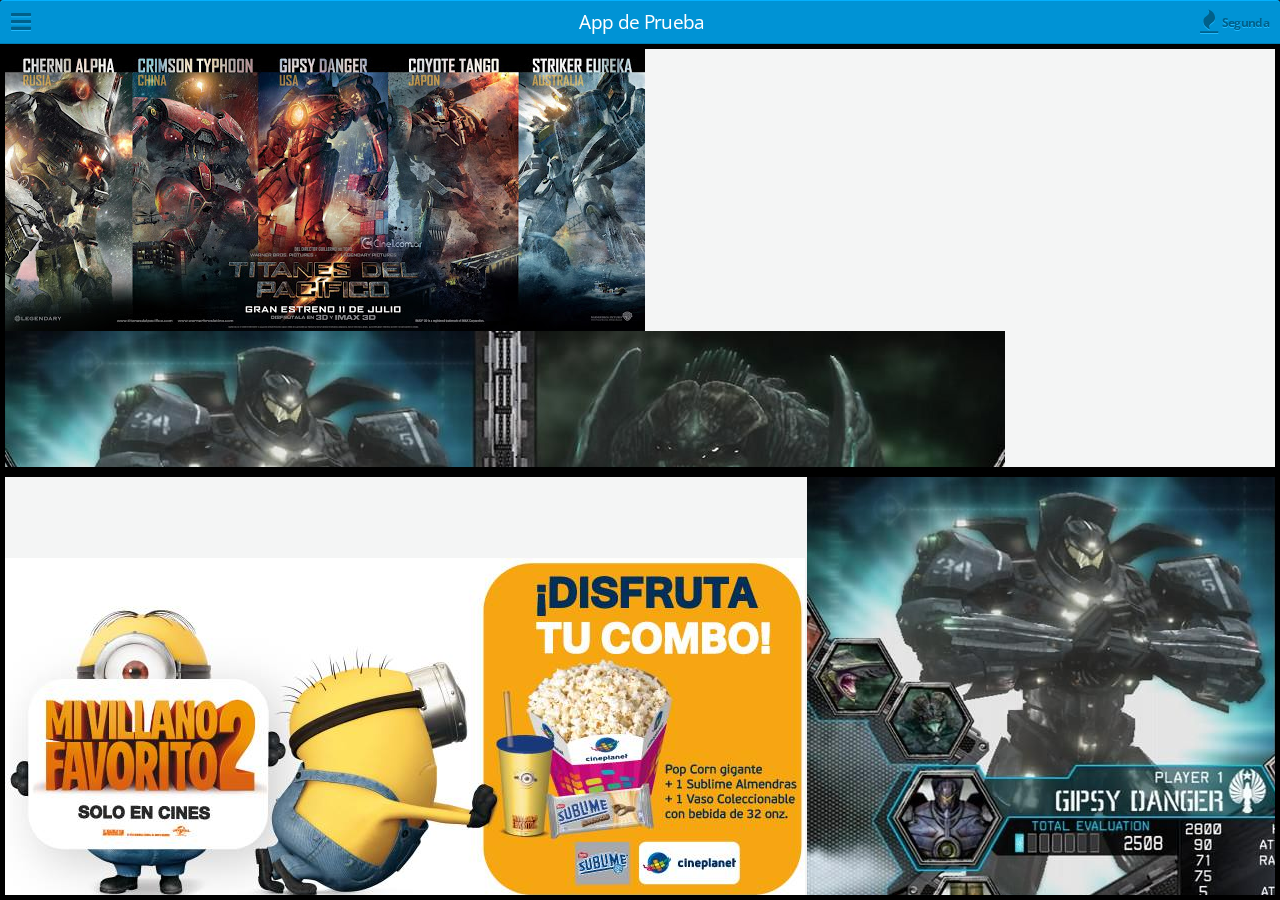
==== commit 82b6ffd2: "pequeños arreglos con las imagenes" ====
--- a/assets/www/normal.html
+++ b/assets/www/normal.html
@@ -1,56 +1,62 @@
-<!DOCTYPE html>
+ç<!DOCTYPE html>
     <html>
         <head>
             <title>App MI</title>
-<!-- Hojas de Estilo de la aplicacion -->
-            <link rel="stylesheet" href="css/index2.css"> 
             <link rel="stylesheet" href="components/lungo/lungo.css">
             <link rel="stylesheet" href="components/lungo/lungo.icon.css">
             <link rel="stylesheet" href="components/lungo/lungo.icon.brand.css">
             <link rel="stylesheet" href="components/lungo/theme.lungo.css">
             <meta name="viewport" content="width=device-width, initial-scale=1.0">
-            <link rel="stylesheet" href="style.css" type="text/css">        
+            <script src="components/quojs/quo.js"></script>
+            <script src="components/lungo/lungo.js"></script>
+            
         </head>
-        
+    <body>
 
-<!-- Cuerpo de la aplicacion -->
-        <body onload="Slider();" class = "app" id="contenedor">
+         <section id="main" >
 
-            <section id="main_section">
-                <header data-title="Proyecto MI">
-                    <nav>
-                         <a href="#features" data-router="aside" data-icon="menu"></a>
-                     </nav>
-                 </header>
+            <header data-title="App de Prueba">
 
-                 <article id="noticias" class="active">
+                <nav class="right"> 
+                    <a href="#second" data-router="section" data-label="Segunda" data-icon="fire"></a>
+                </nav>
 
-                    <div id="slider_noticias"></div>
+                 <nav class="left"> 
+                    <a href="#features" data-router="aside" data-icon="menu"></a>
+                </nav>
 
-                 </article>
-            </section>
+            </header>
 
-<!-- Menu Lateral de la aplicacion -->
-            <aside id="features">
-                <header data-title="Menu" ></header>
-                <article id="main-article" class="active list scroll">
-                    <ul>
-                        <li data-icon="camera" class="thumb"><a href="#"><strong>Vision Aumentada</strong> <small>Ralidad Aumentada</small></a></li>
-                        <li><a href="#"><strong>Sitios de Interes</strong><small>lugares interesantes</small></a></li>
-                        <li><a href="#"><strong>Mapa</strong></a></li>
-                        <li><a href="#"><strong>Noticias</strong></a></li>
+            <article id="main-article" class="active">
+                    <ul class="scroll" style="height: 50%; border: solid 5px">
+                        <img src="img/im1.jpg">
+                        <img src="img/im2.jpg">
                     </ul>
-                 </article>
+
+                    <ul class="horizontal scroll" style="height: 50%; border: solid 5px">
+                        <img src="img/im3.jpg">
+                        <img src="img/im2.jpg">
+                    </ul>
+            </article>
+        </section>
+
+        <section id="second" data-transition="slide">
+            <header data-title="Segundo" data-back="home"></header>
+            <article class="active"></article>
+            <footer></footer>
+        </section>
+
+         <aside id="features" data-transition="slide">
+                <header data-title="Menu"></header>
+
+                <article class="list scroll active">
+                    <ul >
+                        <li class="them" data-icon="camera"><strong>Noticias</strong></li>
+                    </ul>
+                </article>
             </aside>
 
+        <script type="text/javascript"> Lungo.init();</script>
 
-
-
- <!-- Lungo - Dependencies -->
-        <script src="components/quojs/quo.js"></script>
-        <script src="components/lungo/lungo.js"></script>
-        <!-- Lungo - Sandbox App -->
-        <script src="js/lungoact.js"></script>
-
-    <body>
+    </body>
 </html>--- a/assets/www/components/lungo/lungo.css
+++ b/assets/www/components/lungo/lungo.css
@@ -44,7 +44,7 @@
 section.aside.small{-webkit-transform:translateX(64px);-moz-transform:translateX(64px);transform:translateX(64px)}
 section.aside.right{-webkit-transform:translateX(-264px);-moz-transform:translateX(-264px);transform:translateX(-264px);}
 section.aside.right.small{-webkit-transform:translateX(-64px);-moz-transform:translateX(-64px);transform:translateX(-64px)}
-aside{position:absolute;top:0;bottom:0;height:inherit;width:284px;display:none;z-index:-1;}
+aside{position:absolute;top:0;bottom:0;height:inherit;width:264px;display:none;z-index:-1;}
 aside.right{right:0}
 aside.show{z-index:0;display:block}
 aside header,aside footer{position:relative;left:none;height:44px}
--- a/assets/www/components/lungo/lungo.icon.css
+++ b/assets/www/components/lungo/lungo.icon.css
@@ -1,64 +1,251 @@
-@font-face{font-family:'lungojsicon';src:url("[data-uri]");font-weight:normal;font-style:normal}
+@font-face{font-family:'lungojsicon';src:url("[data-uri]") format('truetype');font-weight:normal;font-style:normal}
 .icon:before{font-family:'lungojsicon';font-weight:normal !important}
-.icon.home:before{content:"\0021"}
-.icon.picture:before{content:"\0023"}
-.icon.camera:before{content:"\0024"}
-.icon.music:before{content:"\0025"}
-.icon.broadcast:before{content:"\0026"}
-.icon.microphone:before{content:"\0027"}
-.icon.book:before{content:"\0028"}
-.icon.folder:before{content:"\002a"}
-.icon.tag:before{content:"\002b"}
-.icon.ticket:before{content:"\002c"}
-.icon.cart:before{content:"\002d"}
-.icon.phone:before{content:"\002f"}
-.icon.address:before{content:"\0030"}
-.icon.mail:before{content:"\0031"}
-.icon.mail-open:before{content:"\0032"}
-.icon.pushpin:before{content:"\0033"}
-.icon.compass:before{content:"\0034"}
-.icon.clock:before{content:"\0035"}
-.icon.calendar:before{content:"\0036"}
-.icon.mobile:before{content:"\0037"}
-.icon.inbox:before{content:"\0038"}
-.icon.inbox-full:before{content:"\0039"}
-.icon.user:before{content:"\003a"}
-.icon.users:before{content:"\003b"}
-.icon.vcard:before{content:"\003c"}
-.icon.chat:before{content:"\003d"}
-.icon.message:before{content:"\003e"}
-.icon.search:before{content:"\003f"}
-.icon.pie:before{content:"\0041"}
-.icon.bars:before{content:"\0042"}
-.icon.remove:before{content:"\0043"}
-.icon.grid:before{content:"\0044"}
-.icon.menu:before{content:"\0045"}
-.icon.cloud:before{content:"\0047"}
-.icon.upload:before{content:"\0048"}
-.icon.star:before{content:"\004b"}
-.icon.star-full:before{content:"\004a"}
-.icon.heart:before{content:"\0049"}
-.icon.heart-full:before{content:"\004c"}
-.icon.thumbs-up:before{content:"\004d"}
-.icon.thumbs-down:before{content:"\004e"}
-.icon.help:before{content:"\0050"}
-.icon.warning:before{content:"\0052"}
-.icon.info:before{content:"\0053"}
-.icon.cancel:before{content:"\0054"}
-.icon.check:before{content:"\0051"}
-.icon.multiply:before,.icon.close:before{content:"\0055"}
-.icon.plus:before{content:"\0056"}
-.icon.minus:before{content:"\0057"}
-.icon.left:before{content:"\0058"}
-.icon.down:before{content:"\0059"}
-.icon.right:before{content:"\005a"}
-.icon.up:before{content:"\005b"}
-.icon.refresh:before{content:"\005c"}
-.icon.share:before{content:"\002e"}
-.icon.settings:before{content:"\004f"}
-.icon.accessibility:before{content:"\0040"}
-.icon.pencil:before{content:"\0022"}
-.icon.file:before{content:"\005d"}
-.icon.lock:before{content:"\0046"}
-.icon.map:before{content:"\0029"}
-.icon.eye:before{content:"\005e"}
+.icon.glass:before{content:"\f000"}
+.icon.music:before{content:"\f001"}
+.icon.search:before{content:"\f002"}
+.icon.envelope:before{content:"\f003"}
+.icon.heart:before{content:"\f004"}
+.icon.star:before{content:"\f005"}
+.icon.star-empty:before{content:"\f006"}
+.icon.user:before{content:"\f007"}
+.icon.film:before{content:"\f008"}
+.icon.grid-large:before{content:"\f009"}
+.icon.grid:before{content:"\f00a"}
+.icon.list-th:before{content:"\f00b"}
+.icon.ok:before{content:"\f00c"}
+.icon.remove:before{content:"\f00d"}
+.icon.zoom-in:before{content:"\f00e"}
+.icon.zoom-out:before{content:"\f010"}
+.icon.off:before{content:"\f011"}
+.icon.signal:before{content:"\f012"}
+.icon.cog:before{content:"\f013"}
+.icon.trash:before{content:"\f014"}
+.icon.home:before{content:"\f015"}
+.icon.file:before{content:"\f016"}
+.icon.time:before{content:"\f017"}
+.icon.road:before{content:"\f018"}
+.icon.download:before{content:"\f019"}
+.icon.download-circle:before{content:"\f01a"}
+.icon.upload-circle:before{content:"\f01b"}
+.icon.inbox:before{content:"\f01c"}
+.icon.play-circle:before{content:"\f01d"}
+.icon.repeat:before{content:"\f01e"}
+.icon.refresh:before{content:"\f021"}
+.icon.list-alt:before{content:"\f022"}
+.icon.lock:before{content:"\f023"}
+.icon.flag:before{content:"\f024"}
+.icon.headphones:before{content:"\f025"}
+.icon.volume-off:before{content:"\f026"}
+.icon.volume-down:before{content:"\f027"}
+.icon.volume-up:before{content:"\f028"}
+.icon.qrcode:before{content:"\f029"}
+.icon.barcode:before{content:"\f02a"}
+.icon.tag:before{content:"\f02b"}
+.icon.tags:before{content:"\f02c"}
+.icon.book:before{content:"\f02d"}
+.icon.bookmark:before{content:"\f02e"}
+.icon.print:before{content:"\f02f"}
+.icon.camera:before{content:"\f030"}
+.icon.font:before{content:"\f031"}
+.icon.bold:before{content:"\f032"}
+.icon.italic:before{content:"\f033"}
+.icon.text-height:before{content:"\f034"}
+.icon.text-width:before{content:"\f035"}
+.icon.align-left:before{content:"\f036"}
+.icon.align-center:before{content:"\f037"}
+.icon.align-right:before{content:"\f038"}
+.icon.align-justify:before{content:"\f039"}
+.icon.list:before{content:"\f03a"}
+.icon.indent-left:before{content:"\f03b"}
+.icon.indent-right:before{content:"\f03c"}
+.icon.video:before{content:"\f03d"}
+.icon.picture:before{content:"\f03e"}
+.icon.pencil:before{content:"\f040"}
+.icon.map-marker:before{content:"\f041"}
+.icon.adjust:before{content:"\f042"}
+.icon.tint:before{content:"\f043"}
+.icon.edit:before{content:"\f044"}
+.icon.share:before{content:"\f045"}
+.icon.check:before{content:"\f046"}
+.icon.move:before{content:"\f047"}
+.icon.step-backward:before{content:"\f048"}
+.icon.fast-backward:before{content:"\f049"}
+.icon.backward:before{content:"\f04a"}
+.icon.play:before{content:"\f04b"}
+.icon.pause:before{content:"\f04c"}
+.icon.stop:before{content:"\f04d"}
+.icon.forward:before{content:"\f04e"}
+.icon.fast-forward:before{content:"\f050"}
+.icon.step-forward:before{content:"\f051"}
+.icon.eject:before{content:"\f052"}
+.icon.chevron-left:before{content:"\f053"}
+.icon.chevron-right:before{content:"\f054"}
+.icon.plus-sign:before{content:"\f055"}
+.icon.minus-sign:before{content:"\f056"}
+.icon.remove-sign:before{content:"\f057"}
+.icon.ok-sign:before{content:"\f058"}
+.icon.question-sign:before{content:"\f059"}
+.icon.info-sign:before{content:"\f05a"}
+.icon.screenshot:before{content:"\f05b"}
+.icon.remove-circle:before{content:"\f05c"}
+.icon.ok-circle:before{content:"\f05d"}
+.icon.ban-circle:before{content:"\f05e"}
+.icon.arrow-left:before{content:"\f060"}
+.icon.arrow-right:before{content:"\f061"}
+.icon.arrow-up:before{content:"\f062"}
+.icon.arrow-down:before{content:"\f063"}
+.icon.share-alt:before{content:"\f064"}
+.icon.resize-full:before{content:"\f065"}
+.icon.resize-small:before{content:"\f066"}
+.icon.plus:before{content:"\f067"}
+.icon.minus:before{content:"\f068"}
+.icon.asterisk:before{content:"\f069"}
+.icon.exclamation-sign:before{content:"\f06a"}
+.icon.gift:before{content:"\f06b"}
+.icon.leaf:before{content:"\f06c"}
+.icon.fire:before{content:"\f06d"}
+.icon.eye-open:before{content:"\f06e"}
+.icon.eye-close:before{content:"\f070"}
+.icon.warning-sign:before{content:"\f071"}
+.icon.plane:before{content:"\f072"}
+.icon.calendar:before{content:"\f073"}
+.icon.random:before{content:"\f074"}
+.icon.comment:before{content:"\f075"}
+.icon.magnet:before{content:"\f076"}
+.icon.chevron-up:before{content:"\f077"}
+.icon.chevron-down:before{content:"\f078"}
+.icon.retweet:before{content:"\f079"}
+.icon.shopping-cart:before{content:"\f07a"}
+.icon.folder-close:before{content:"\f07b"}
+.icon.folder-open:before{content:"\f07c"}
+.icon.resize-vertical:before{content:"\f07d"}
+.icon.resize-horizontal:before{content:"\f07e"}
+.icon.bar-chart:before{content:"\f080"}
+.icon.twitter-sign:before{content:"\f081"}
+.icon.facebook-sign:before{content:"\f082"}
+.icon.camera-retro:before{content:"\f083"}
+.icon.key:before{content:"\f084"}
+.icon.cogs:before{content:"\f085"}
+.icon.comments:before{content:"\f086"}
+.icon.thumbs-up:before{content:"\f087"}
+.icon.thumbs-down:before{content:"\f088"}
+.icon.star-half:before{content:"\f089"}
+.icon.heart-empty:before{content:"\f08a"}
+.icon.signout:before{content:"\f08b"}
+.icon.linkedin-sign:before{content:"\f08c"}
+.icon.pushpin:before{content:"\f08d"}
+.icon.external-link:before{content:"\f08e"}
+.icon.signin:before{content:"\f090"}
+.icon.trophy:before{content:"\f091"}
+.icon.github-sign:before{content:"\f092"}
+.icon.upload:before{content:"\f093"}
+.icon.lemon:before{content:"\f094"}
+.icon.phone:before{content:"\f095"}
+.icon.check-empty:before{content:"\f096"}
+.icon.bookmark-empty:before{content:"\f097"}
+.icon.phone-sign:before{content:"\f098"}
+.icon.twitter:before{content:"\f099"}
+.icon.facebook:before{content:"\f09a"}
+.icon.github:before{content:"\f09b"}
+.icon.unlock:before{content:"\f09c"}
+.icon.credit-card:before{content:"\f09d"}
+.icon.rss:before{content:"\f09e"}
+.icon.hdd:before{content:"\f0a0"}
+.icon.bullhorn:before{content:"\f0a1"}
+.icon.bell:before{content:"\f0a2"}
+.icon.certificate:before{content:"\f0a3"}
+.icon.hand-right:before{content:"\f0a4"}
+.icon.hand-left:before{content:"\f0a5"}
+.icon.hand-up:before{content:"\f0a6"}
+.icon.hand-down:before{content:"\f0a7"}
+.icon.left-sign:before{content:"\f0a8"}
+.icon.right-sign:before{content:"\f0a9"}
+.icon.up-sign:before{content:"\f0aa"}
+.icon.down-sign:before{content:"\f0ab"}
+.icon.globe:before{content:"\f0ac"}
+.icon.wrench:before{content:"\f0ad"}
+.icon.tasks:before{content:"\f0ae"}
+.icon.filter:before{content:"\f0b0"}
+.icon.briefcase:before{content:"\f0b1"}
+.icon.fullscreen:before{content:"\f0b2"}
+.icon.group:before{content:"\f0c0"}
+.icon.link:before{content:"\f0c1"}
+.icon.cloud:before{content:"\f0c2"}
+.icon.beaker:before{content:"\f0c3"}
+.icon.cut:before{content:"\f0c4"}
+.icon.copy:before{content:"\f0c5"}
+.icon.paper-clip:before{content:"\f0c6"}
+.icon.save:before{content:"\f0c7"}
+.icon.sign-blank:before{content:"\f0c8"}
+.icon.menu:before{content:"\f0c9"}
+.icon.list-ul:before{content:"\f0ca"}
+.icon.list-ol:before{content:"\f0cb"}
+.icon.strikethrough:before{content:"\f0cc"}
+.icon.underline:before{content:"\f0cd"}
+.icon.table:before{content:"\f0ce"}
+.icon.magic:before{content:"\f0d0"}
+.icon.truck:before{content:"\f0d1"}
+.icon.pinterest:before{content:"\f0d2"}
+.icon.pinterest-sign:before{content:"\f0d3"}
+.icon.google-plus-sign:before{content:"\f0d4"}
+.icon.google-plus:before{content:"\f0d5"}
+.icon.money:before{content:"\f0d6"}
+.icon.caret-down:before{content:"\f0d7"}
+.icon.caret-up:before{content:"\f0d8"}
+.icon.caret-left:before{content:"\f0d9"}
+.icon.caret-right:before{content:"\f0da"}
+.icon.caret-sort:before{content:"\f0dc"}
+.icon.caret-sort-down:before{content:"\f0dd"}
+.icon.caret-sort-up:before{content:"\f0de"}
+.icon.columns:before{content:"\f0db"}
+.icon.envelope-alt:before{content:"\f0e0"}
+.icon.linkedin:before{content:"\f0e1"}
+.icon.undo:before{content:"\f0e2"}
+.icon.legal:before{content:"\f0e3"}
+.icon.dashboard:before{content:"\f0e4"}
+.icon.comment-alt:before{content:"\f0e5"}
+.icon.comments-alt:before{content:"\f0e6"}
+.icon.bolt:before{content:"\f0e7"}
+.icon.sitemap:before{content:"\f0e8"}
+.icon.umbrella:before{content:"\f0e9"}
+.icon.paste:before{content:"\f0ea"}
+.icon.lightbulb:before{content:"\f0eb"}
+.icon.exchange:before{content:"\f0ec"}
+.icon.cloud-download:before{content:"\f0ed"}
+.icon.cloud-upload:before{content:"\f0ee"}
+.icon.user-md:before{content:"\f0f0"}
+.icon.stethoscope:before{content:"\f0f1"}
+.icon.suitcase:before{content:"\f0f2"}
+.icon.bell-alt:before{content:"\f0f3"}
+.icon.coffee:before{content:"\f0f4"}
+.icon.food:before{content:"\f0f5"}
+.icon.file-alt:before{content:"\f0f6"}
+.icon.building:before{content:"\f0f7"}
+.icon.hospital:before{content:"\f0f8"}
+.icon.ambulance:before{content:"\f0f9"}
+.icon.medkit:before{content:"\f0fa"}
+.icon.fighter-jet:before{content:"\f0fb"}
+.icon.beer:before{content:"\f0fc"}
+.icon.h-sign:before{content:"\f0fd"}
+.icon.sign:before{content:"\f0fe"}
+.icon.double-angle-left:before{content:"\f100"}
+.icon.double-angle-right:before{content:"\f101"}
+.icon.double-angle-up:before{content:"\f102"}
+.icon.double-angle-down:before{content:"\f103"}
+.icon.angle-left:before{content:"\f104"}
+.icon.angle-right:before{content:"\f105"}
+.icon.angle-up:before{content:"\f106"}
+.icon.angle-down:before{content:"\f107"}
+.icon.desktop:before{content:"\f108"}
+.icon.laptop:before{content:"\f109"}
+.icon.tablet:before{content:"\f10a"}
+.icon.mobile-phone:before{content:"\f10b"}
+.icon.circle-blank:before{content:"\f10c"}
+.icon.quote-left:before{content:"\f10d"}
+.icon.quote-right:before{content:"\f10e"}
+.icon.spinner:before{content:"\f110"}
+.icon.circle:before{content:"\f111"}
+.icon.reply:before{content:"\f112"}
+.icon.github-alt:before{content:"\f113"}
+.icon.folder-close-alt:before{content:"\f114"}
+.icon.folder-open-alt:before{content:"\f115"}
--- a/assets/www/components/lungo/theme.lungo.css
+++ b/assets/www/components/lungo/theme.lungo.css
@@ -34,10 +34,10 @@
 }
 /* -------------------------- LAYOUT COLORS -------------------------- */
 section > header {
-  background-color: #444;/*#0093d5*/
-  -webkit-box-shadow: 0 1px 3px rgba(0,0,0,0.25), inset 0 1px 0 #888, inset 0 -1px 0 #666 ; /*#03b1ff,#007db5;*/
-  -moz-box-shadow: 0 1px 3px rgba(0,0,0,0.25), inset 0 1px 0 #888, inset 0 -1px 0 #666;
-  box-shadow: 0 1px 3px rgba(0,0,0,0.25), inset 0 1px 0 #888, inset 0 -1px 0 #666;
+  background-color: #0093d5;
+  -webkit-box-shadow: 0 1px 3px rgba(0,0,0,0.25), inset 0 1px 0 #03b1ff, inset 0 -1px 0 #007db5;
+  -moz-box-shadow: 0 1px 3px rgba(0,0,0,0.25), inset 0 1px 0 #03b1ff, inset 0 -1px 0 #007db5;
+  box-shadow: 0 1px 3px rgba(0,0,0,0.25), inset 0 1px 0 #03b1ff, inset 0 -1px 0 #007db5;
   color: #fff;
   -webkit-border-radius: 4px 4px 0 0;
   -moz-border-radius: 4px 4px 0 0;
@@ -84,10 +84,10 @@
 }
 /* -------------------------- NAVIGATION -------------------------- */
 section > header > nav a:not(.button) {
-  color: #333;/*#00608a;*/
-  -webkit-text-shadow: 0 1px 0 #666;/*#20baff*/
-  -moz-text-shadow: 0 1px 0 #666;
-  text-shadow: 0 1px 0 #666;
+  color: #00608a;
+  -webkit-text-shadow: 0 1px 0 #20baff;
+  -moz-text-shadow: 0 1px 0 #20baff;
+  text-shadow: 0 1px 0 #20baff;
 }
 section > header > nav a:not(.button):active {
   color: #004a6b;
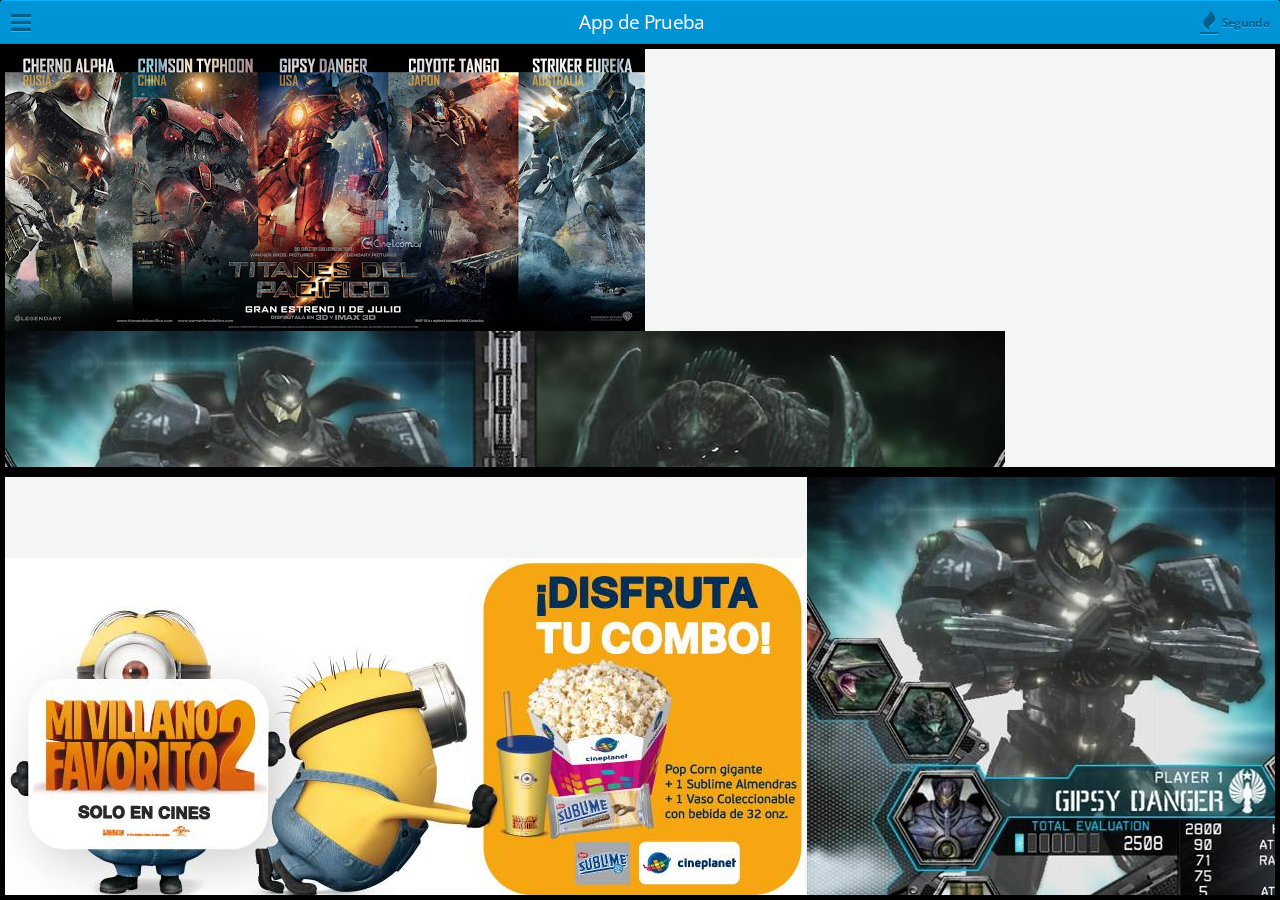
==== commit 8cb50bbf: "siguen las pruebas" ====
--- a/assets/www/normal.html
+++ b/assets/www/normal.html
@@ -1,4 +1,4 @@
-ç<!DOCTYPE html>
+<!DOCTYPE html>
     <html>
         <head>
             <title>App MI</title>
